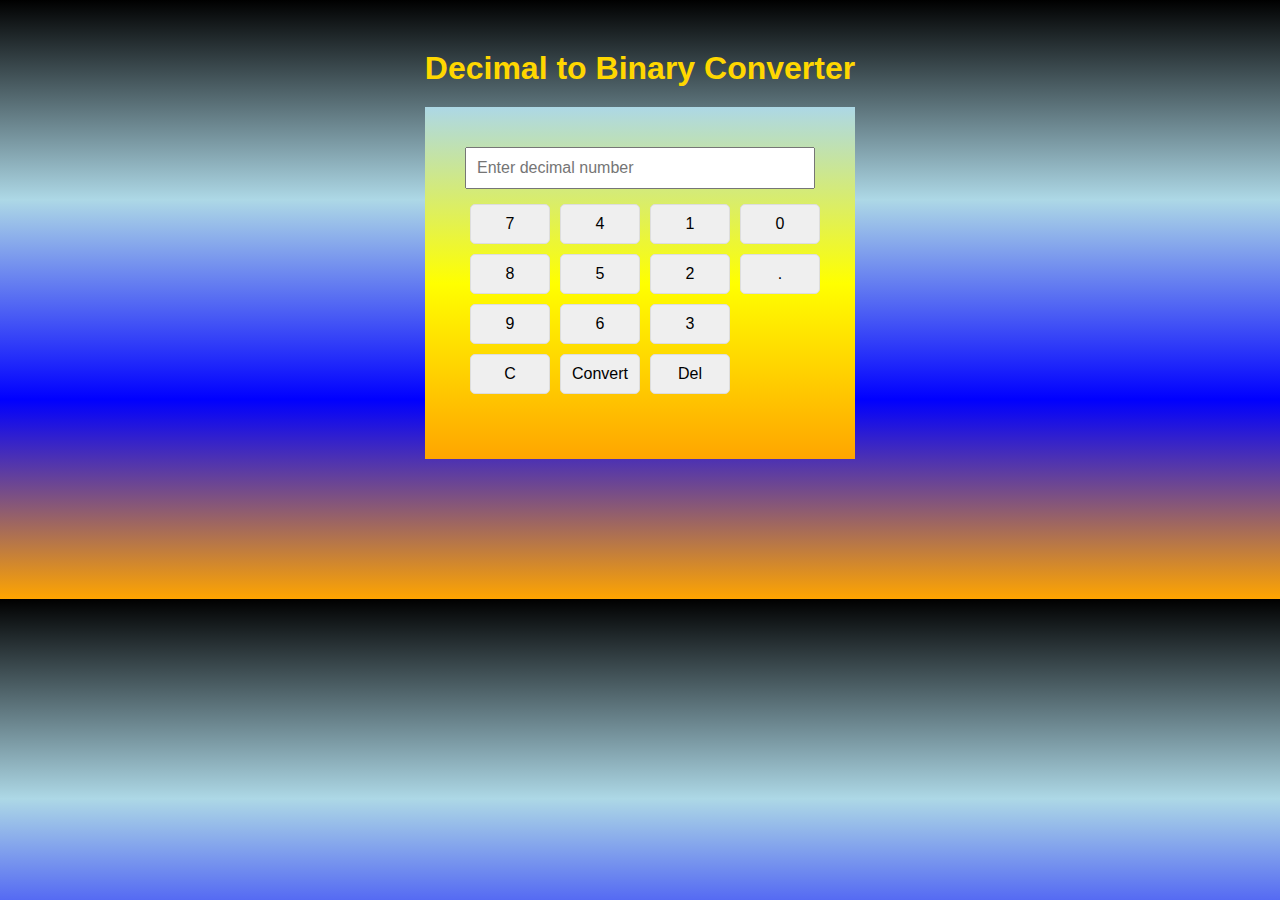
==== index.html @ f3a8f4b0 "Add files via upload" ====
<!DOCTYPE html>
<html lang="en">
<head>
    <meta charset="UTF-8">
    <meta name="viewport" content="width=device-width, initial-scale=1.0">
    <title>Decimal to Binary Converter</title>
    <link rel="stylesheet" href="style.css">
    <link rel="icon" type="img" href="https://th.bing.com/th/id/OIG1.B3yS.Vz_s0OiuD54QTL4?w=270&h=270&c=6&r=0&o=5&dpr=1.1&pid=ImgGn">
</head>
<body>
    <h1>Decimal to Binary Converter</h1>
    <div class="calculator">
        <input type="text" id="decimalInput" placeholder="Enter decimal number">
        <div class="button-container">
        <div>
            <button onclick="addDigit('7')">7</button>
            <button onclick="addDigit('8')">8</button>
            <button onclick="addDigit('9')">9</button>
            <button onclick="clearInput()">C</button>
            <br>
        </div>
          <div>
            <button onclick="addDigit('4')">4</button>
            <button onclick="addDigit('5')">5</button>
            <button onclick="addDigit('6')">6</button>
            <button onclick="convertToBinary()">Convert</button>
            <br>
          </div>  
            <div>
            <button onclick="addDigit('1')">1</button>
            <button onclick="addDigit('2')">2</button>
            <button onclick="addDigit('3')">3</button>
            <button onclick="deleteDigit()">Del</button>
            <br>
            </div>
            <div>
                <button onclick="addDigit('0')">0</button>
            <button>.</button>  </div>
            </div>
            
        <p id="binaryOutput"></p>
    </div>

    <script src="scripe.js"></script>
</body>
</html>
---- style.css ----
body {
    font-family: sans-serif;
    text-align: center;
    margin: 50px auto;
    background: linear-gradient(black, lightblue, blue, orange);
}

h1 {
    font-size: 2em;
    margin-bottom: 20px;
    color: gold;
    
}

.calculator {
    background: linear-gradient(lightblue, yellow, orange);
    padding: 40px;
    width: 350px;
    margin: 10px auto 140px;
}

.calculator input {
    width: 100%;
    padding: 10px;
    margin-bottom: 10px;
    box-sizing: border-box;
    font-size: 16px;
}

.button-container {
    display: flex;
    flex-direction:row;
    justify-content: space-between;
}

.button-container button {
    width: 80px;
    padding: 10px;
    margin: 5px;
    border: 1px solid #ddd;
    border-radius: 5px;
    cursor: pointer;
    font-size: 16px;
}

p {
    font-size: 18px;
    margin-top: 20px;
    margin-bottom: 0;
}

/* Disable decimal button for simplicity */
button[disabled] {
    opacity: 0.5;
    cursor: default;
}
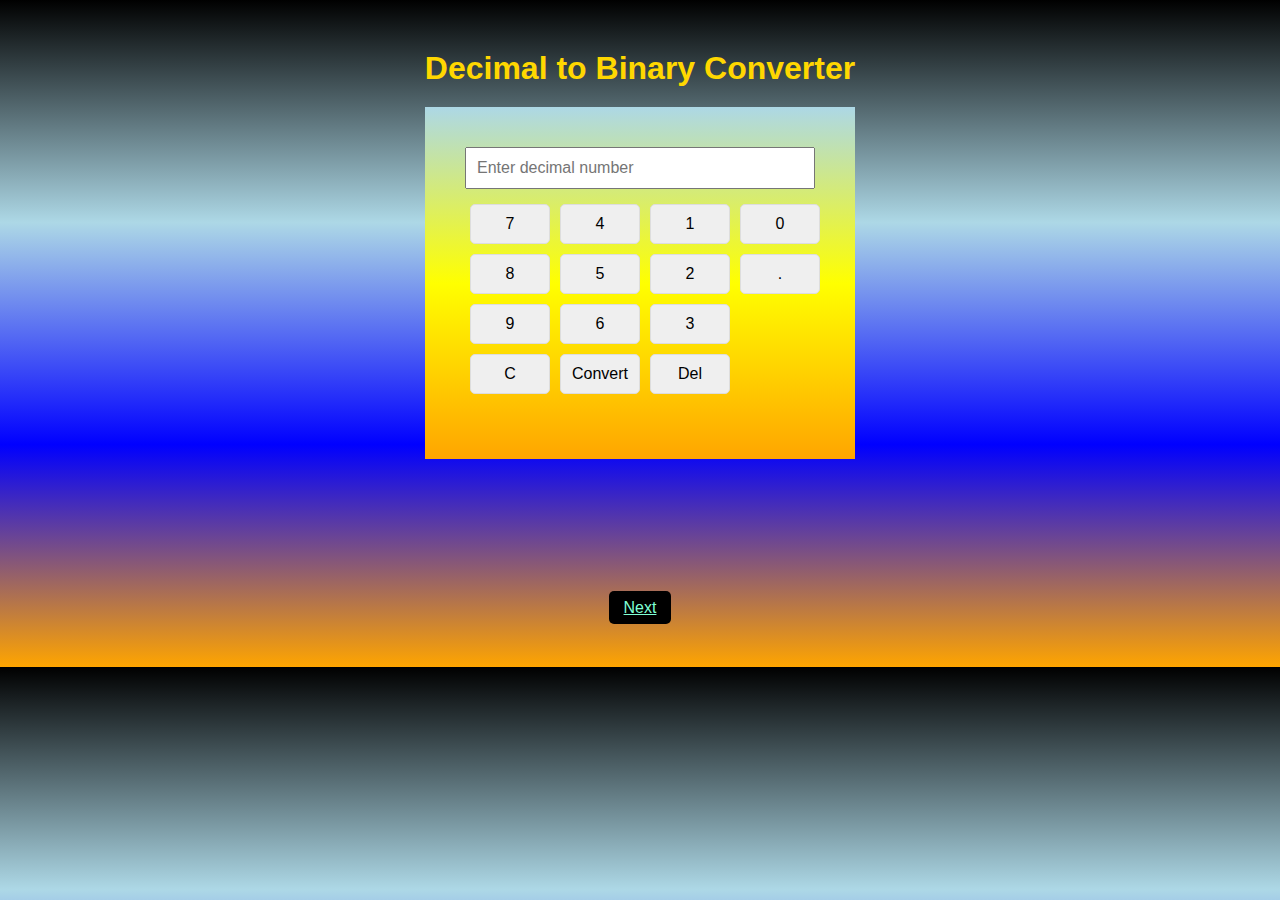
==== commit 2334de72: "Add files via upload" ====
--- a/index.html
+++ b/index.html
@@ -40,7 +40,7 @@
             
         <p id="binaryOutput"></p>
     </div>
-
+    <a id="next" href="index2.html">Next</a>
     <script src="scripe.js"></script>
 </body>
 </html>
--- a/style.css
+++ b/style.css
@@ -54,3 +54,9 @@
     opacity: 0.5;
     cursor: default;
 }
+a{
+    background-color: black;
+    padding: 8px 15px;
+    color: aquamarine;
+    border-radius: 5px;
+}